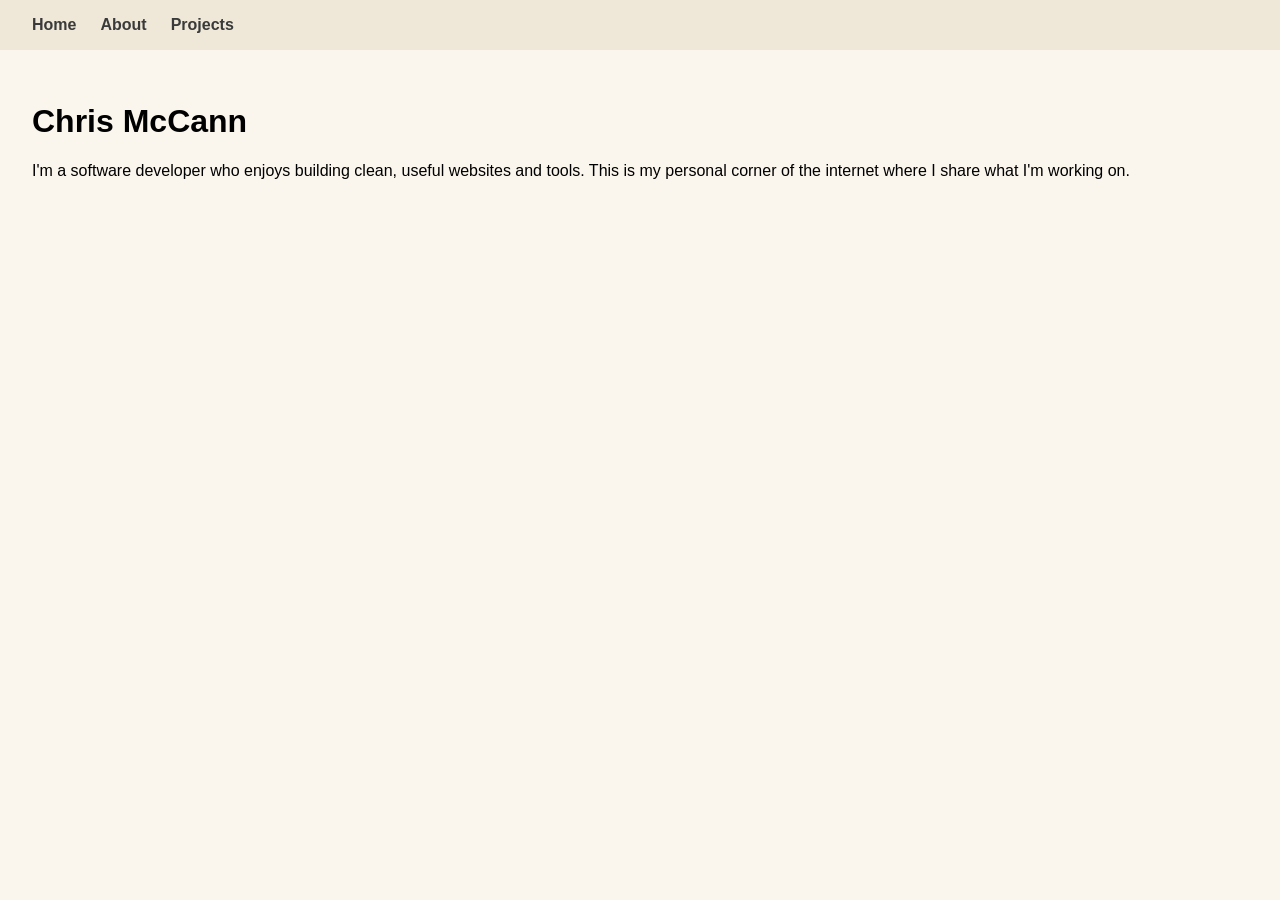
==== index.html @ a69356fb "Add multi-page site with shared stylesheet and nav bar Home, About, and Projects pages now share one" ====
<!DOCTYPE html>
<html lang="en">
<head>
  <meta charset="UTF-8">
  <title>Chris McCann</title>
  <link rel="stylesheet" href="styles.css">
</head>
<body>
  <nav>
    <a href="index.html">Home</a>
    <a href="about.html">About</a>
    <a href="projects.html">Projects</a>
  </nav>
  <main>
    <h1>Chris McCann</h1>
    <p>I'm a software developer who enjoys building clean, useful websites and tools. This is my personal corner of the internet where I share what I'm working on.</p>
  </main>
</body>
</html>
---- styles.css ----
body {
  background-color: #faf6ed;
  font-family: sans-serif;
  margin: 0;
}

nav {
  display: flex;
  gap: 1.5rem;
  padding: 1rem 2rem;
  background-color: #efe8d8;
}

nav a {
  color: #3a3a3a;
  text-decoration: none;
  font-weight: bold;
}

nav a:hover {
  text-decoration: underline;
}

main {
  padding: 2rem;
}
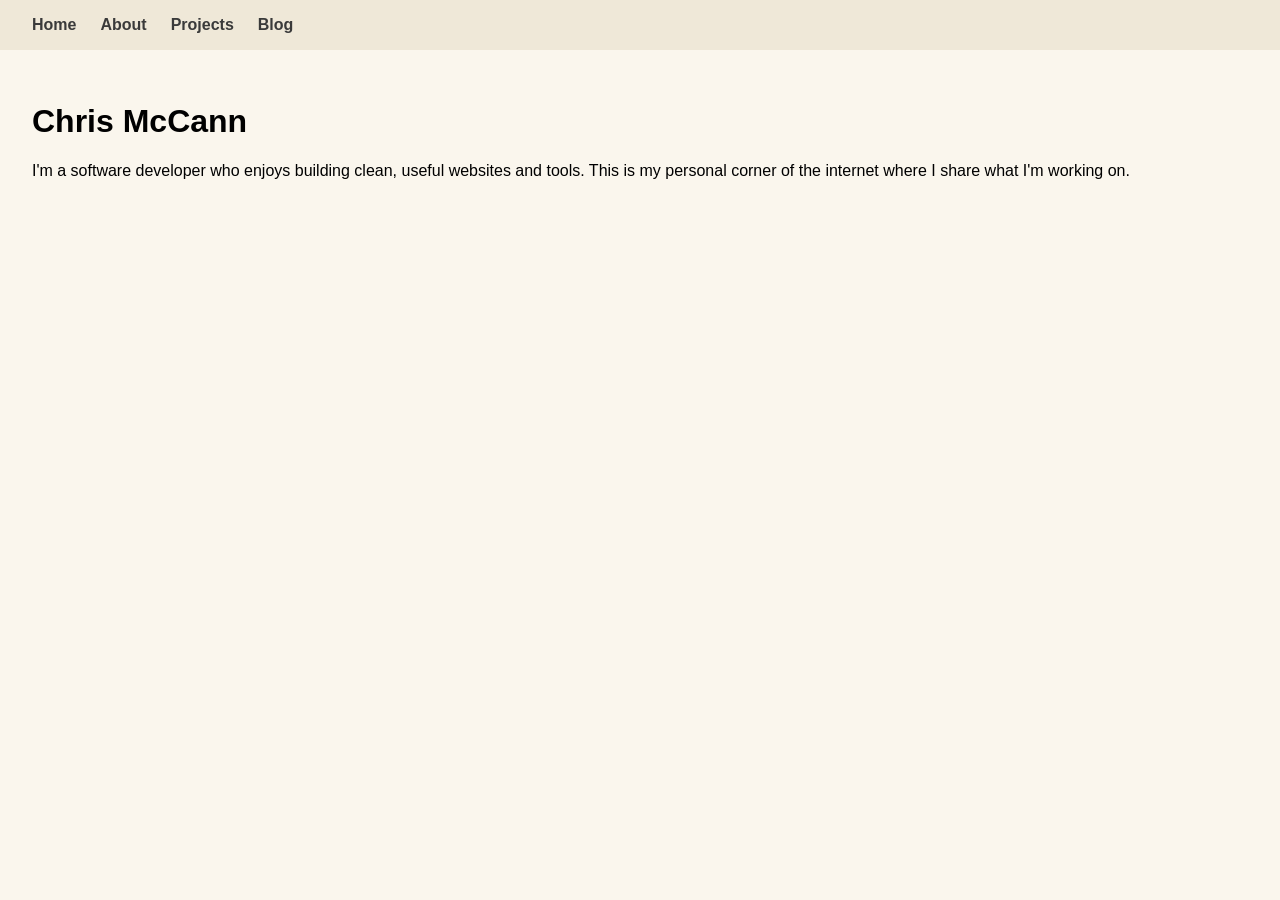
==== commit c5bc811d: "Add blog with Tumblr-style composer blog.html feed and write.html composer (text/photo/link posts, t" ====
--- a/index.html
+++ b/index.html
@@ -10,6 +10,7 @@
     <a href="index.html">Home</a>
     <a href="about.html">About</a>
     <a href="projects.html">Projects</a>
+    <a href="blog.html">Blog</a>
   </nav>
   <main>
     <h1>Chris McCann</h1>
--- a/styles.css
+++ b/styles.css
@@ -24,3 +24,188 @@
 main {
   padding: 2rem;
 }
+
+/* Blog */
+.note, .empty, .filter, .blog-actions {
+  color: #5a5a5a;
+}
+
+.message {
+  padding: 0.5rem 0.75rem;
+  background-color: #e3efd9;
+  border-radius: 4px;
+}
+
+.message.error {
+  background-color: #f6d9d5;
+}
+
+.post, .composer, .preview, #post-list {
+  max-width: 40rem;
+}
+
+.post {
+  background-color: #fff;
+  border: 1px solid #e0d8c4;
+  border-radius: 6px;
+  padding: 1rem 1.25rem;
+  margin-bottom: 1.5rem;
+}
+
+.post-title {
+  margin-top: 0;
+}
+
+.post-photos img {
+  display: block;
+  max-width: 100%;
+  margin-bottom: 0.5rem;
+}
+
+.post-url {
+  color: #5a5a5a;
+  font-size: 0.9rem;
+  word-break: break-all;
+}
+
+.post-body blockquote {
+  margin-left: 0;
+  padding-left: 1rem;
+  border-left: 3px solid #d8cfb8;
+}
+
+.post-meta {
+  display: flex;
+  flex-wrap: wrap;
+  gap: 0.5rem;
+  align-items: center;
+  margin-top: 1rem;
+  font-size: 0.85rem;
+  color: #5a5a5a;
+}
+
+.tag {
+  color: #5a5a5a;
+  text-decoration: none;
+}
+
+a.tag:hover {
+  text-decoration: underline;
+}
+
+.composer input[type="text"],
+.composer input[type="url"],
+.composer textarea {
+  display: block;
+  box-sizing: border-box;
+  width: 100%;
+  margin-bottom: 0.5rem;
+  padding: 0.5rem;
+  font: inherit;
+}
+
+.type-picker, .toolbar, .post-controls {
+  display: flex;
+  flex-wrap: wrap;
+  gap: 0.5rem;
+  margin-bottom: 0.75rem;
+}
+
+.post-controls {
+  align-items: center;
+  margin-top: 0.75rem;
+}
+
+.type-picker button[aria-pressed="true"] {
+  background-color: #3a3a3a;
+  color: #faf6ed;
+}
+
+.editor {
+  min-height: 10rem;
+  padding: 0.5rem;
+  background-color: #fff;
+  border: 1px solid #c9c0aa;
+  margin-bottom: 0.5rem;
+}
+
+.editor:empty::before {
+  content: attr(data-placeholder);
+  color: #8a8a8a;
+}
+
+.tags-field {
+  padding: 0.25rem 0.5rem;
+  background-color: #fff;
+  border: 1px solid #c9c0aa;
+}
+
+.tags-field .tag {
+  display: inline-block;
+  margin-right: 0.5rem;
+}
+
+.tags-field input {
+  border: 0;
+  outline: 0;
+  font: inherit;
+  padding: 0.25rem 0;
+  min-width: 8rem;
+}
+
+.tag-remove {
+  border: 0;
+  background: none;
+  cursor: pointer;
+  color: inherit;
+}
+
+.thumbs {
+  display: flex;
+  flex-wrap: wrap;
+  gap: 0.5rem;
+  margin-bottom: 0.5rem;
+}
+
+.thumb {
+  position: relative;
+}
+
+.thumb img {
+  display: block;
+  height: 6rem;
+}
+
+.thumb .tag-remove {
+  position: absolute;
+  top: 0;
+  right: 0;
+  background-color: #3a3a3a;
+  color: #fff;
+}
+
+.post-row {
+  display: flex;
+  flex-wrap: wrap;
+  gap: 0.5rem;
+  align-items: center;
+  padding: 0.5rem 0;
+  border-bottom: 1px solid #e0d8c4;
+}
+
+.row-summary {
+  flex: 1;
+  min-width: 8rem;
+}
+
+.row-type {
+  color: #5a5a5a;
+  text-transform: capitalize;
+}
+
+.badge {
+  font-size: 0.75rem;
+  padding: 0.1rem 0.5rem;
+  border-radius: 999px;
+  background-color: #efe8d8;
+}
